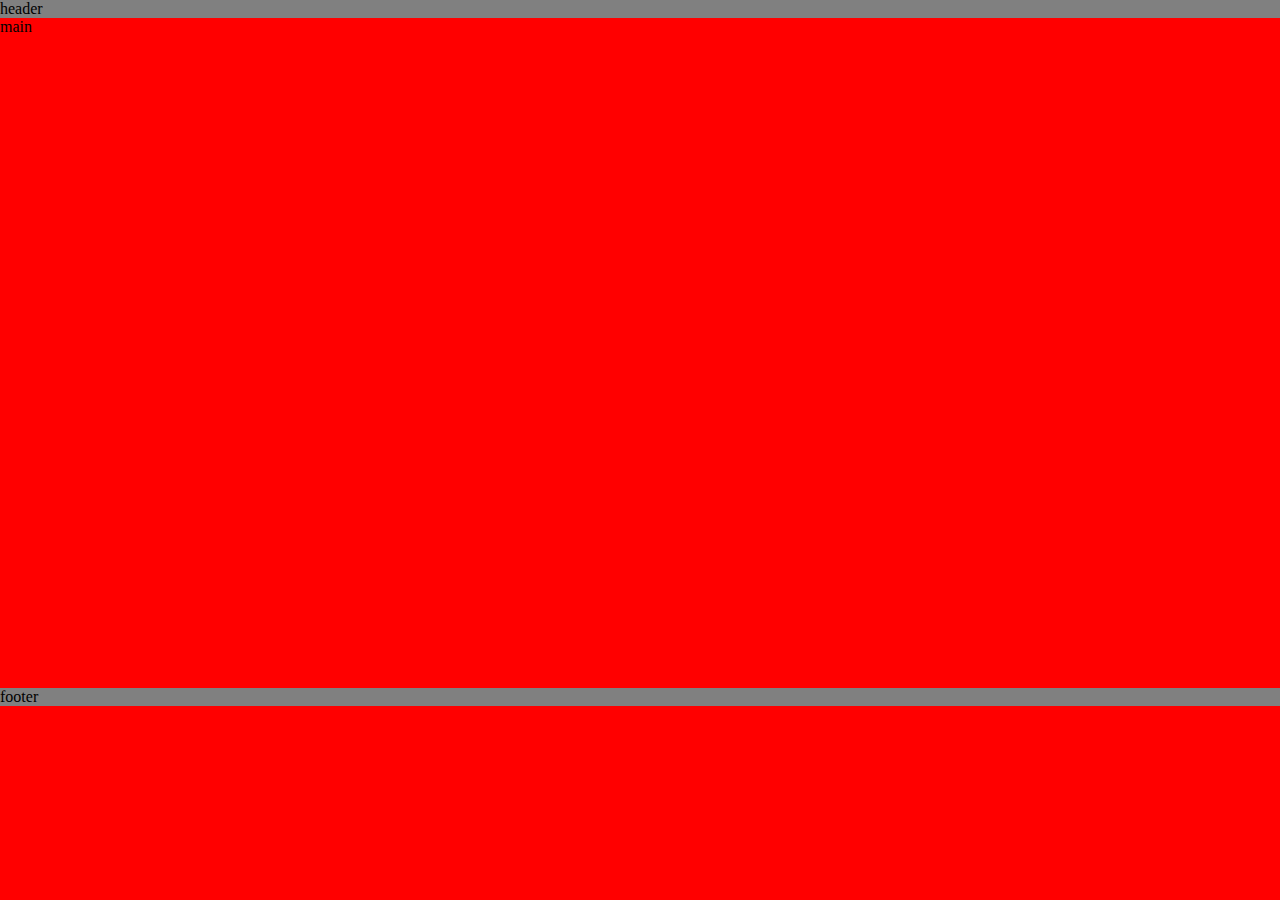
==== index.html @ c6597ffa "init" ====
<!DOCTYPE html>
<html lang="ru-RU">
<head>
  <meta http-equiv="Content-Type" content="text/html; charset=UTF-8">
  <style>
    body {
       margin: 0;
       background-color: red;
    }


    .header_normal{
      background-color: gray;
       margin: 0 auto;
       width 100%;
    }

    .container{
      min-height: calc(100vh - 230px);
    }

    .site-footer{
      background-color: gray;
    }
  </style>
</head>
<body class="home blog" style="cursor: auto;">
  <div id="page" class="site">
    <header class="header_normal">header</header>
    <div id="main" class="container">main</div>
    <footer class="site-footer">footer</footer>
  </div>
</body>
</html>
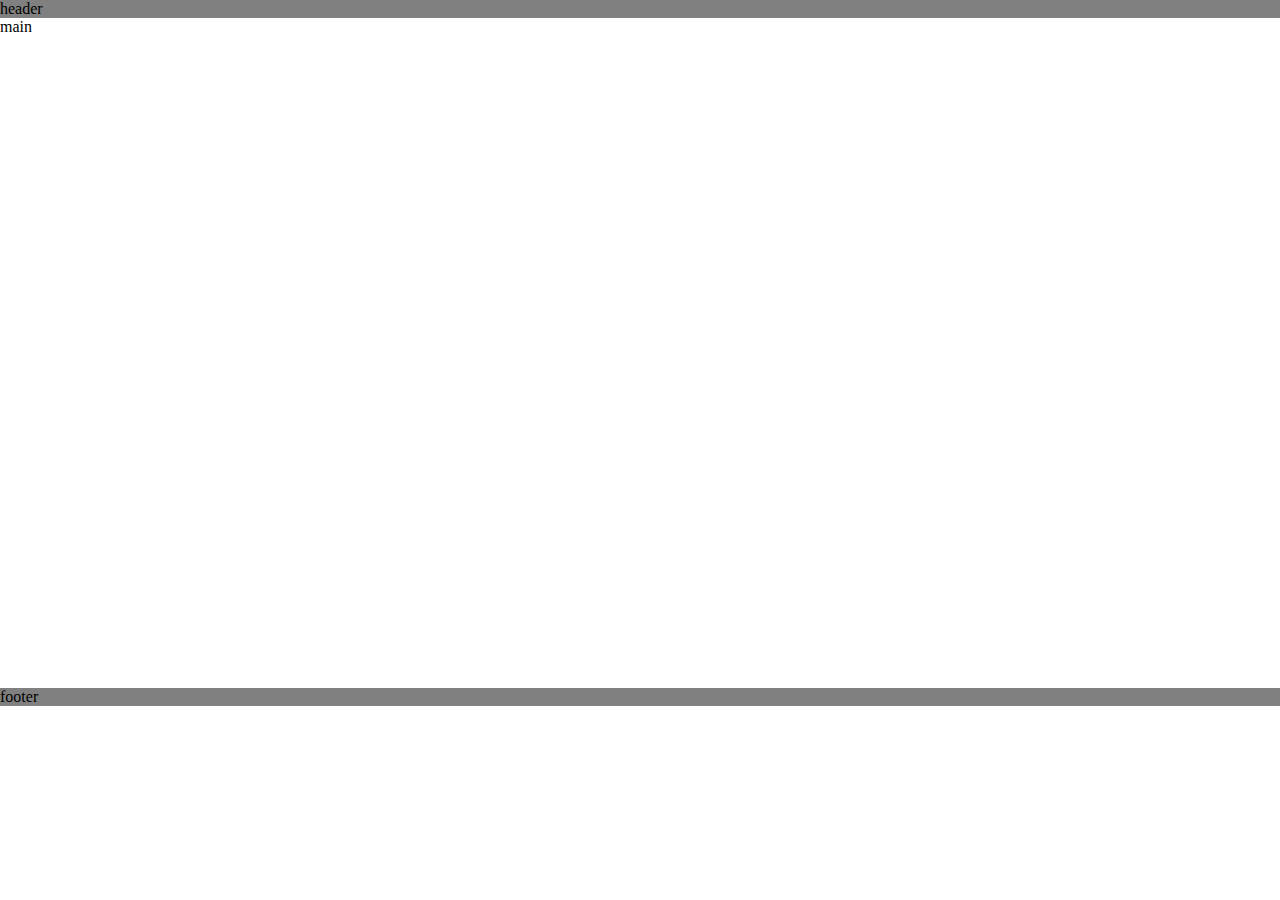
==== commit 85fda2d6: "first commit" ====
--- a/index.html
+++ b/index.html
@@ -5,7 +5,7 @@
   <style>
     body {
        margin: 0;
-       background-color: red;
+       background-color: white;
     }
 
 
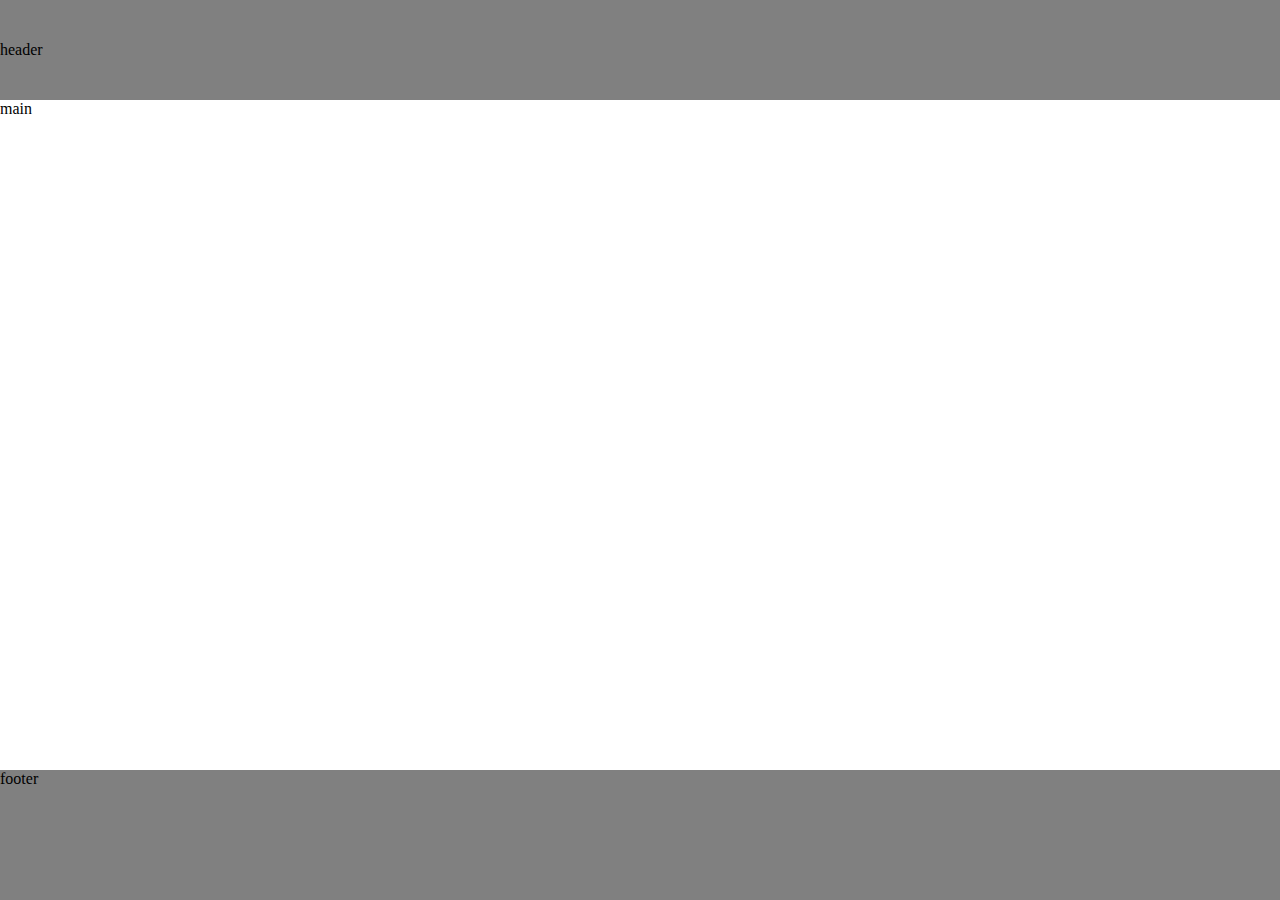
==== commit 8dae01f1: "вынес css" ====
--- a/index.html
+++ b/index.html
@@ -2,32 +2,16 @@
 <html lang="ru-RU">
 <head>
   <meta http-equiv="Content-Type" content="text/html; charset=UTF-8">
-  <style>
-    body {
-       margin: 0;
-       background-color: white;
-    }
-
-
-    .header_normal{
-      background-color: gray;
-       margin: 0 auto;
-       width 100%;
-    }
-
-    .container{
-      min-height: calc(100vh - 230px);
-    }
-
-    .site-footer{
-      background-color: gray;
-    }
-  </style>
+  <link rel="stylesheet" href="main.css">
+  <style></style>
 </head>
 <body class="home blog" style="cursor: auto;">
   <div id="page" class="site">
-    <header class="header_normal">header</header>
-    <div id="main" class="container">main</div>
+    <header class="header_normal">
+      <div class="header-container">header</div>
+
+    </header>
+    <div id="main" class="content">main</div>
     <footer class="site-footer">footer</footer>
   </div>
 </body>
--- a/main.css
+++ b/main.css
@@ -0,0 +1,27 @@
+body {
+   margin: 0;
+}
+
+.header_normal{
+  background-color: gray;
+  margin: 0 auto;
+  width 100%;
+}
+.header-container{
+  display: flex;
+  align-items: center;
+  position: relative;
+  min-height: 100px;
+  /*padding: 8px;
+  margin-left: auto;
+  margin-right: auto;*/
+}
+
+.content{
+  min-height: calc(100vh - 230px);
+}
+
+.site-footer{
+  background-color: gray;
+  min-height: 130px;
+}
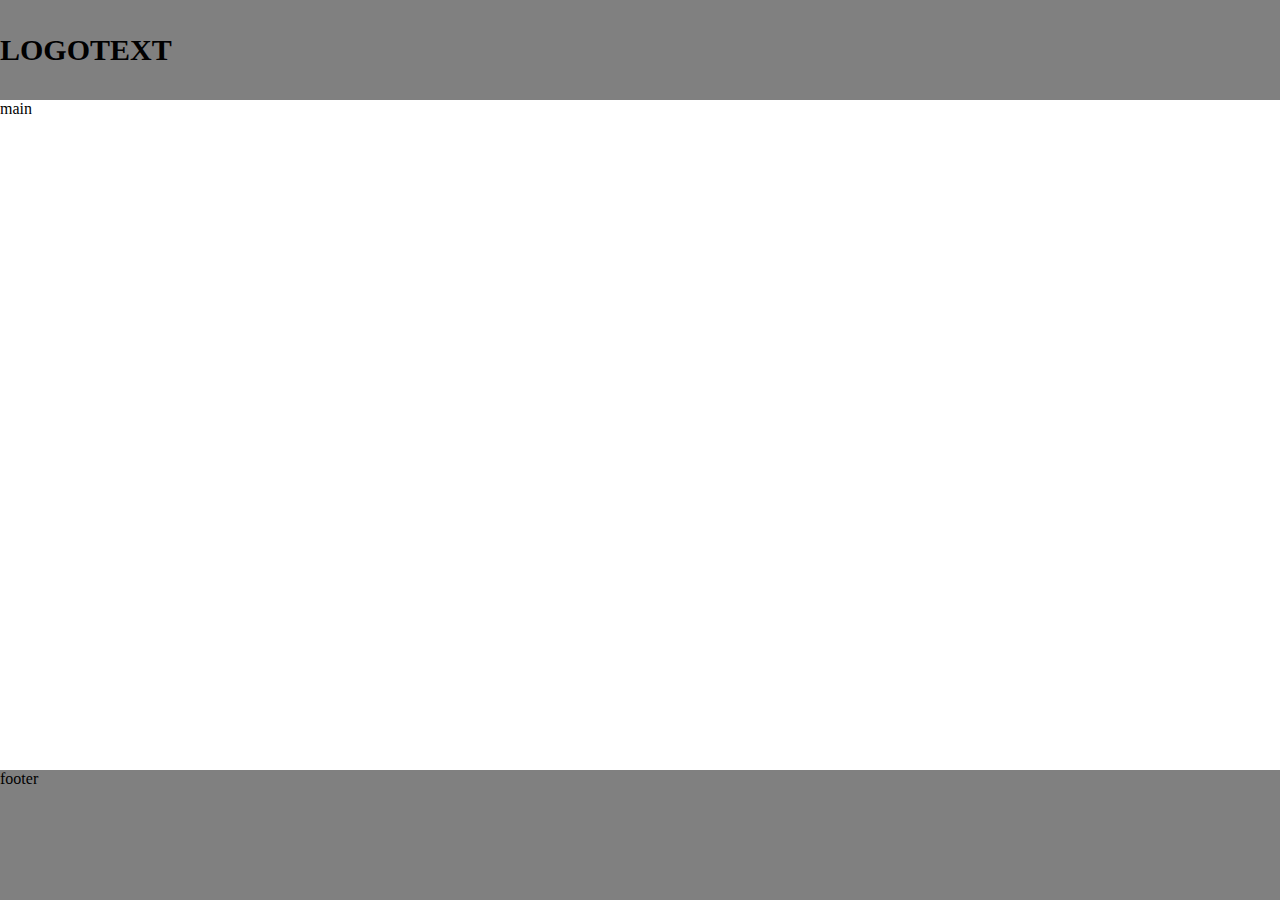
==== commit fbcf6ed3: "добавил файл пример откуда надо стырить дизайн" ====
--- a/index.html
+++ b/index.html
@@ -8,7 +8,9 @@
 <body class="home blog" style="cursor: auto;">
   <div id="page" class="site">
     <header class="header_normal">
-      <div class="header-container">header</div>
+      <div class="header-container">
+        <div class="logo"><span>LOGOTEXT</span></div>
+      </div>
 
     </header>
     <div id="main" class="content">main</div>
--- a/main.css
+++ b/main.css
@@ -1,5 +1,7 @@
 body {
    margin: 0;
+   font-family: 'Lato', Verdana;
+   font-size: 100%;
 }
 
 .header_normal{
@@ -16,6 +18,12 @@
   margin-left: auto;
   margin-right: auto;*/
 }
+.logo{
+  font-size: 30px;
+  font-weight: bold;
+  width: 50%;
+  display: inline-block;
+}
 
 .content{
   min-height: calc(100vh - 230px);
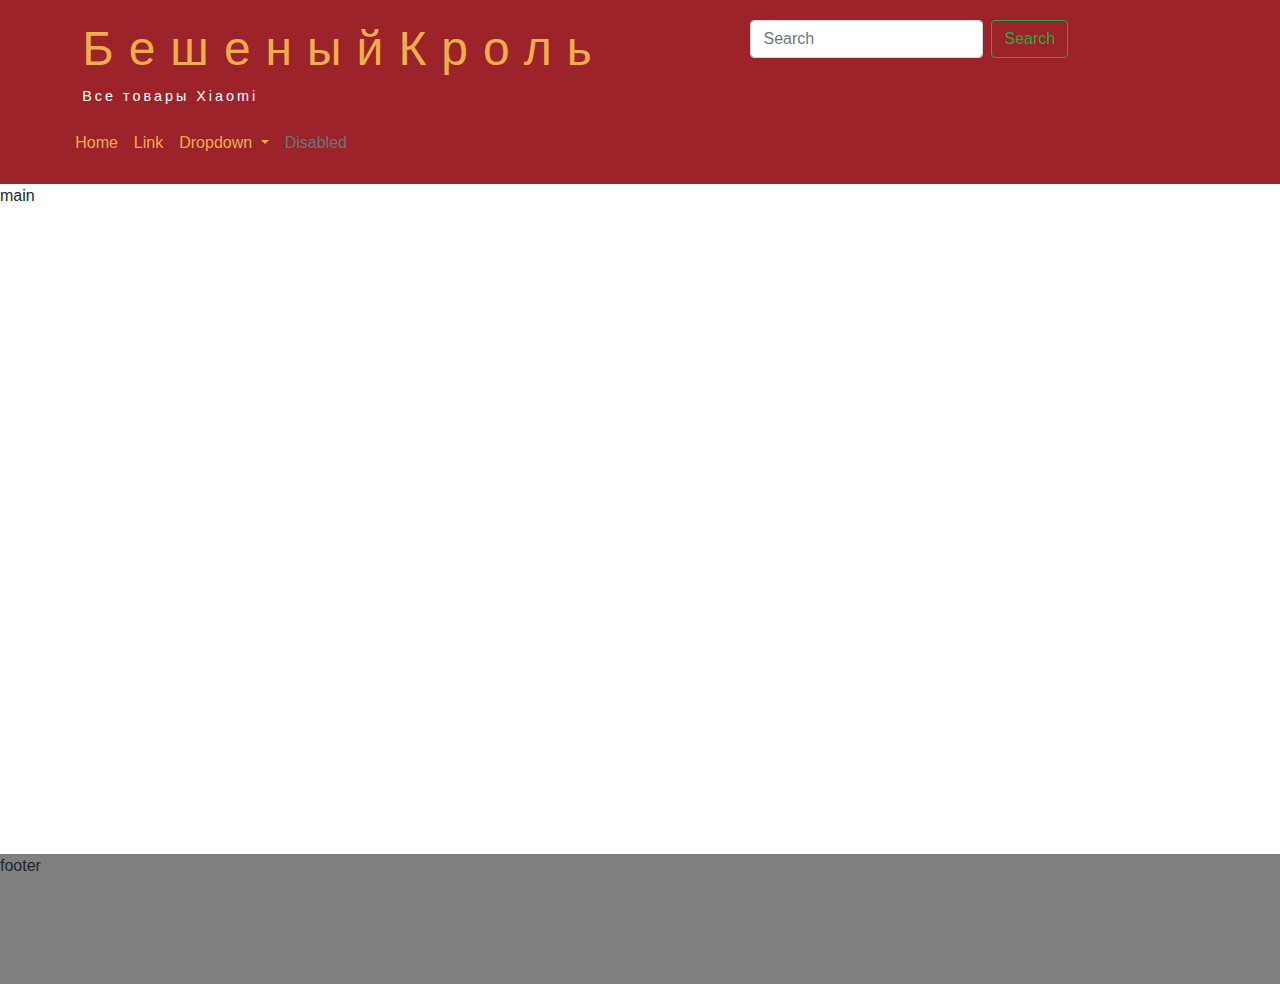
==== commit b78adebf: "Почти законченный header" ====
--- a/index.html
+++ b/index.html
@@ -1,18 +1,71 @@
 <!DOCTYPE html>
 <html lang="ru-RU">
 <head>
-  <meta http-equiv="Content-Type" content="text/html; charset=UTF-8">
+  <!--<meta http-equiv="Content-Type" content="text/html; charset=UTF-8">-->
+  <!-- Required meta tags -->
+  <meta charset="utf-8">
+  <meta name="viewport" content="width=device-width, initial-scale=1, shrink-to-fit=no">
+
+  <!-- Bootstrap CSS -->
+  <link rel="stylesheet" href="assets/css/bootstrap.min.css"> <!-- integrity="sha384-MCw98/SFnGE8fJT3GXwEOngsV7Zt27NXFoaoApmYm81iuXoPkFOJwJ8ERdknLPMO" crossorigin="anonymous"> -->
+
   <link rel="stylesheet" href="main.css">
-  <style></style>
+
+  <title>Все товары Xiaomi</title>
 </head>
-<body class="home blog" style="cursor: auto;">
+
+<body>
   <div id="page" class="site">
-    <header class="header_normal">
-      <div class="header-container">
-        <div class="logo"><span>LOGOTEXT</span></div>
+    <header class="container-fluid">
+      <nav class="navbar navbar-expand-lg">
+      <div class="container header-container">
+        <div class="row">
+          <div class="col-lg-7">
+            <h1><a href="#">БешеныйКроль</a></h1>
+            <p>Все товары Xiaomi</p>
+          </div>
+          <div class="col-lg-4">
+            <form class="form-inline my-2 my-lg-0">
+              <input class="form-control mr-sm-2" type="search" placeholder="Search" aria-label="Search">
+              <button class="btn btn-outline-success my-2 my-sm-0" type="submit">Search</button>
+            </form>
+          </div>
+          <!-- блок навигации -->
+            <button class="navbar-toggler" type="button" data-toggle="collapse" data-target="#navbarSupportedContent" aria-controls="navbarSupportedContent" aria-expanded="false" aria-label="Toggle navigation">
+              <span class="navbar-toggler-icon"></span>
+            </button>
+
+            <div class="collapse navbar-collapse" id="navbarSupportedContent">
+              <ul class="navbar-nav mr-auto">
+                <li class="nav-item active">
+                  <a class="nav-link" href="#">Home <span class="sr-only">(current)</span></a>
+                </li>
+                <li class="nav-item">
+                  <a class="nav-link" href="#">Link</a>
+                </li>
+                <li class="nav-item dropdown">
+                  <a class="nav-link dropdown-toggle" href="#" id="navbarDropdown" role="button" data-toggle="dropdown" aria-haspopup="true" aria-expanded="false">
+                    Dropdown
+                  </a>
+                  <div class="dropdown-menu" aria-labelledby="navbarDropdown">
+                    <a class="dropdown-item" href="#">Action</a>
+                    <a class="dropdown-item" href="#">Another action</a>
+                    <div class="dropdown-divider"></div>
+                    <a class="dropdown-item" href="#">Something else here</a>
+                  </div>
+                </li>
+                <li class="nav-item">
+                  <a class="nav-link disabled" href="#">Disabled</a>
+                </li>
+              </ul>
+
+            </div>
+          </nav>
+        <!-- блок навигации КОНЕЦ -->
+        </div>
       </div>
-
     </header>
+    
     <div id="main" class="content">main</div>
     <footer class="site-footer">footer</footer>
   </div>
--- a/main.css
+++ b/main.css
@@ -1,23 +1,34 @@
 body {
-   margin: 0;
+   /*margin: 0;
    font-family: 'Lato', Verdana;
-   font-size: 100%;
+   font-size: 100%;*/
 }
 
-.header_normal{
-  background-color: gray;
-  margin: 0 auto;
-  width 100%;
+header{
+  background-color: #9C2329;/*#346270;*/
+  min-height: 100px;
 }
-.header-container{
-  display: flex;
-  align-items: center;
-  position: relative;
-  min-height: 100px;
-  /*padding: 8px;
-  margin-left: auto;
-  margin-right: auto;*/
+
+header a, a:hover{
+  color: #f0ad4e;
+  text-decoration: none;
 }
+
+header .header-container{
+  padding: 1%;
+}
+
+header h1 {
+  letter-spacing: 15px;
+  font-size: 300%;
+}
+
+header p {
+  color: white !important;
+  font-size: 90%;
+  letter-spacing: 3px;
+}
+
 .logo{
   font-size: 30px;
   font-weight: bold;
